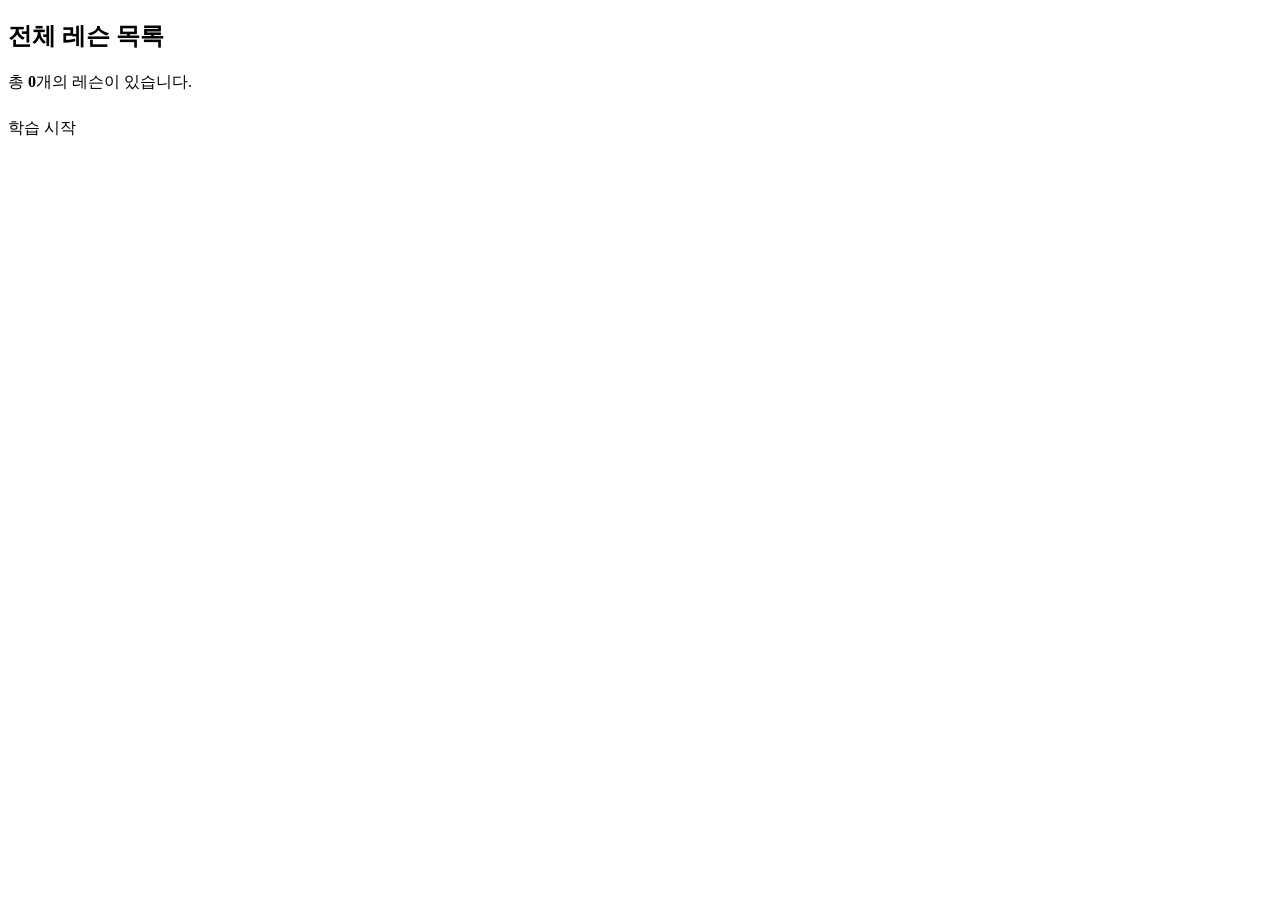
==== src/main/resources/templates/lessons.html @ f4b4b3ae "feat: devStudy 프로젝트 초기 업로드" ====
<!DOCTYPE html>
<html lang="ko" xmlns:th="http://www.thymeleaf.org"
      th:replace="~{layout :: layout('전체 레슨', ~{::content})}">
<body>
<div th:fragment="content">

    <div class="container py-5">
        <div class="row">
            <div class="col-12">
                <h2 class="fw-bold mb-1"><i class="bi bi-list-ul me-2 text-primary"></i>전체 레슨 목록</h2>
                <p class="text-muted mb-4">총 <strong th:text="${#lists.size(lessons)}">0</strong>개의 레슨이 있습니다.</p>
            </div>
        </div>

        <div class="row g-3">
            <div class="col-md-6 col-lg-4" th:each="lesson : ${lessons}">
                <div class="card h-100 border-0 shadow-sm lesson-card">
                    <div class="card-body">
                        <div class="d-flex justify-content-between align-items-start mb-2">
                            <span class="badge bg-secondary" th:text="'Lesson ' + ${lesson.orderNum}"></span>
                            <span class="badge"
                                  th:classappend="${lesson.difficulty == '입문'} ? 'bg-success' : (${lesson.difficulty == '초급'} ? 'bg-info' : 'bg-warning text-dark')"
                                  th:text="${lesson.difficulty}"></span>
                        </div>
                        <h6 class="card-title fw-bold" th:text="${lesson.title}"></h6>
                        <p class="card-text text-muted small" th:text="${lesson.description}"></p>
                        <div class="d-flex align-items-center gap-2 mt-2">
                            <small class="text-muted">
                                <i class="bi bi-tag me-1"></i><span th:text="${lesson.category}"></span>
                            </small>
                            <small class="text-muted">
                                <i class="bi bi-question-circle me-1"></i>
                                <span th:text="${lesson.questionCount} + '문제'"></span>
                            </small>
                        </div>
                    </div>
                    <div class="card-footer bg-transparent border-0 pt-0 pb-3">
                        <a th:href="@{/lessons/{id}(id=${lesson.id})}" class="btn btn-primary btn-sm w-100">
                            <i class="bi bi-book-open me-1"></i>학습 시작
                        </a>
                    </div>
                </div>
            </div>
        </div>
    </div>

</div>
</body>
</html>
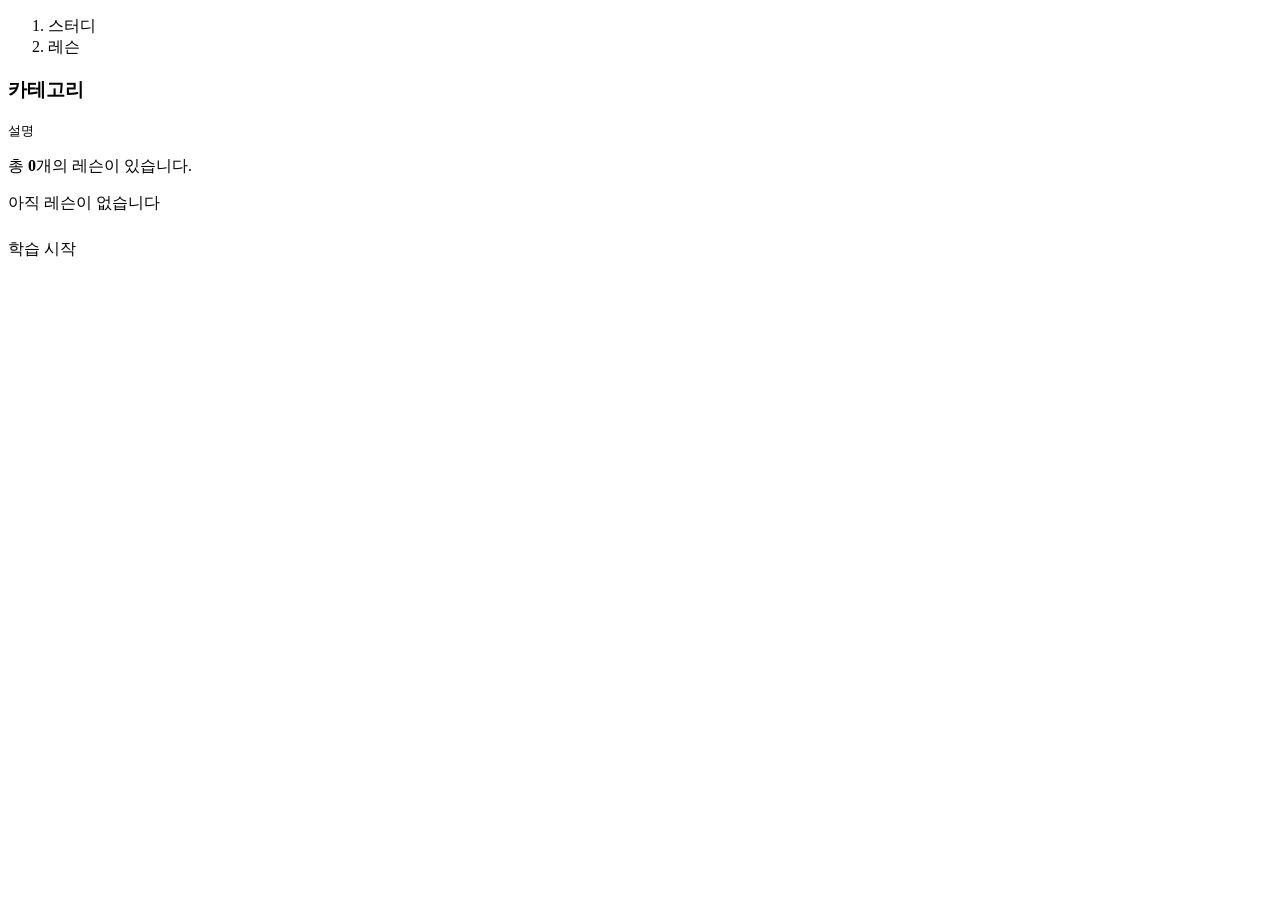
==== commit 4e3bc525: "feat: Java 학습 플랫폼 → 취준 스터디 그룹 플랫폼으로 전면 리빌드 - 닉네임 + 그룹 코드 인증 (로그인 인터셉터) - 그룹 대시보드: 체크인 현황, 지원 현황 피드, " ====
--- a/src/main/resources/templates/lessons.html
+++ b/src/main/resources/templates/lessons.html
@@ -1,49 +1,72 @@
 <!DOCTYPE html>
 <html lang="ko" xmlns:th="http://www.thymeleaf.org"
-      th:replace="~{layout :: layout('전체 레슨', ~{::content})}">
-<body>
-<div th:fragment="content">
+      th:replace="~{layout :: layout(${category?.name ?: '레슨'} + ' 레슨', ~{::content})}">
+<th:block th:fragment="content">
+<div class="container py-4">
 
-    <div class="container py-5">
-        <div class="row">
-            <div class="col-12">
-                <h2 class="fw-bold mb-1"><i class="bi bi-list-ul me-2 text-primary"></i>전체 레슨 목록</h2>
-                <p class="text-muted mb-4">총 <strong th:text="${#lists.size(lessons)}">0</strong>개의 레슨이 있습니다.</p>
-            </div>
+    <!-- 브레드크럼 + 헤더 -->
+    <div class="d-flex align-items-center gap-2 mb-3">
+        <a th:href="@{/study}" class="btn btn-sm btn-outline-secondary">
+            <i class="bi bi-arrow-left"></i>
+        </a>
+        <nav aria-label="breadcrumb">
+            <ol class="breadcrumb mb-0">
+                <li class="breadcrumb-item"><a th:href="@{/study}">스터디</a></li>
+                <li class="breadcrumb-item active" th:text="${category?.name ?: '레슨'}">레슨</li>
+            </ol>
+        </nav>
+    </div>
+
+    <div class="d-flex align-items-center gap-3 mb-4" th:if="${category != null}">
+        <div class="study-icon-circle-sm"
+             th:style="'background:' + (category.colorHex != null ? category.colorHex : '#6c757d')">
+            <i class="bi fs-4 text-white" th:classappend="${category.icon ?: 'bi-book'}"></i>
         </div>
+        <div>
+            <h3 class="fw-bold mb-0" th:text="${category.name}">카테고리</h3>
+            <small class="text-muted" th:text="${category.description}">설명</small>
+        </div>
+    </div>
 
-        <div class="row g-3">
-            <div class="col-md-6 col-lg-4" th:each="lesson : ${lessons}">
-                <div class="card h-100 border-0 shadow-sm lesson-card">
-                    <div class="card-body">
-                        <div class="d-flex justify-content-between align-items-start mb-2">
-                            <span class="badge bg-secondary" th:text="'Lesson ' + ${lesson.orderNum}"></span>
-                            <span class="badge"
-                                  th:classappend="${lesson.difficulty == '입문'} ? 'bg-success' : (${lesson.difficulty == '초급'} ? 'bg-info' : 'bg-warning text-dark')"
-                                  th:text="${lesson.difficulty}"></span>
-                        </div>
-                        <h6 class="card-title fw-bold" th:text="${lesson.title}"></h6>
-                        <p class="card-text text-muted small" th:text="${lesson.description}"></p>
-                        <div class="d-flex align-items-center gap-2 mt-2">
-                            <small class="text-muted">
-                                <i class="bi bi-tag me-1"></i><span th:text="${lesson.category}"></span>
-                            </small>
-                            <small class="text-muted">
-                                <i class="bi bi-question-circle me-1"></i>
-                                <span th:text="${lesson.questionCount} + '문제'"></span>
-                            </small>
-                        </div>
+    <p class="text-muted mb-4">
+        총 <strong th:text="${#lists.size(lessons)}">0</strong>개의 레슨이 있습니다.
+    </p>
+
+    <div th:if="${lessons.empty}" class="text-center py-5 text-muted">
+        <i class="bi bi-inbox fs-1 d-block mb-3"></i>
+        <p>아직 레슨이 없습니다</p>
+    </div>
+
+    <div class="row g-3" th:unless="${lessons.empty}">
+        <div class="col-md-6 col-lg-4" th:each="lesson : ${lessons}">
+            <div class="card h-100 border-0 shadow-sm lesson-card">
+                <div class="card-body">
+                    <div class="d-flex justify-content-between align-items-start mb-2">
+                        <span class="badge bg-secondary" th:text="'Lesson ' + ${lesson.orderNum}"></span>
+                        <span class="badge"
+                              th:classappend="${lesson.difficulty == '입문'} ? 'bg-success' : (${lesson.difficulty == '초급'} ? 'bg-info' : 'bg-warning text-dark')"
+                              th:text="${lesson.difficulty}"></span>
                     </div>
-                    <div class="card-footer bg-transparent border-0 pt-0 pb-3">
-                        <a th:href="@{/lessons/{id}(id=${lesson.id})}" class="btn btn-primary btn-sm w-100">
-                            <i class="bi bi-book-open me-1"></i>학습 시작
-                        </a>
+                    <h6 class="card-title fw-bold" th:text="${lesson.title}"></h6>
+                    <p class="card-text text-muted small" th:text="${lesson.description}"></p>
+                    <div class="d-flex align-items-center gap-2 mt-2">
+                        <small class="text-muted">
+                            <i class="bi bi-tag me-1"></i><span th:text="${lesson.category}"></span>
+                        </small>
+                        <small class="text-muted">
+                            <i class="bi bi-question-circle me-1"></i>
+                            <span th:text="${lesson.questionCount} + '문제'"></span>
+                        </small>
                     </div>
+                </div>
+                <div class="card-footer bg-transparent border-0 pt-0 pb-3">
+                    <a th:href="@{/lessons/{id}(id=${lesson.id})}" class="btn btn-primary btn-sm w-100">
+                        <i class="bi bi-book-open me-1"></i>학습 시작
+                    </a>
                 </div>
             </div>
         </div>
     </div>
-
 </div>
-</body>
+</th:block>
 </html>
